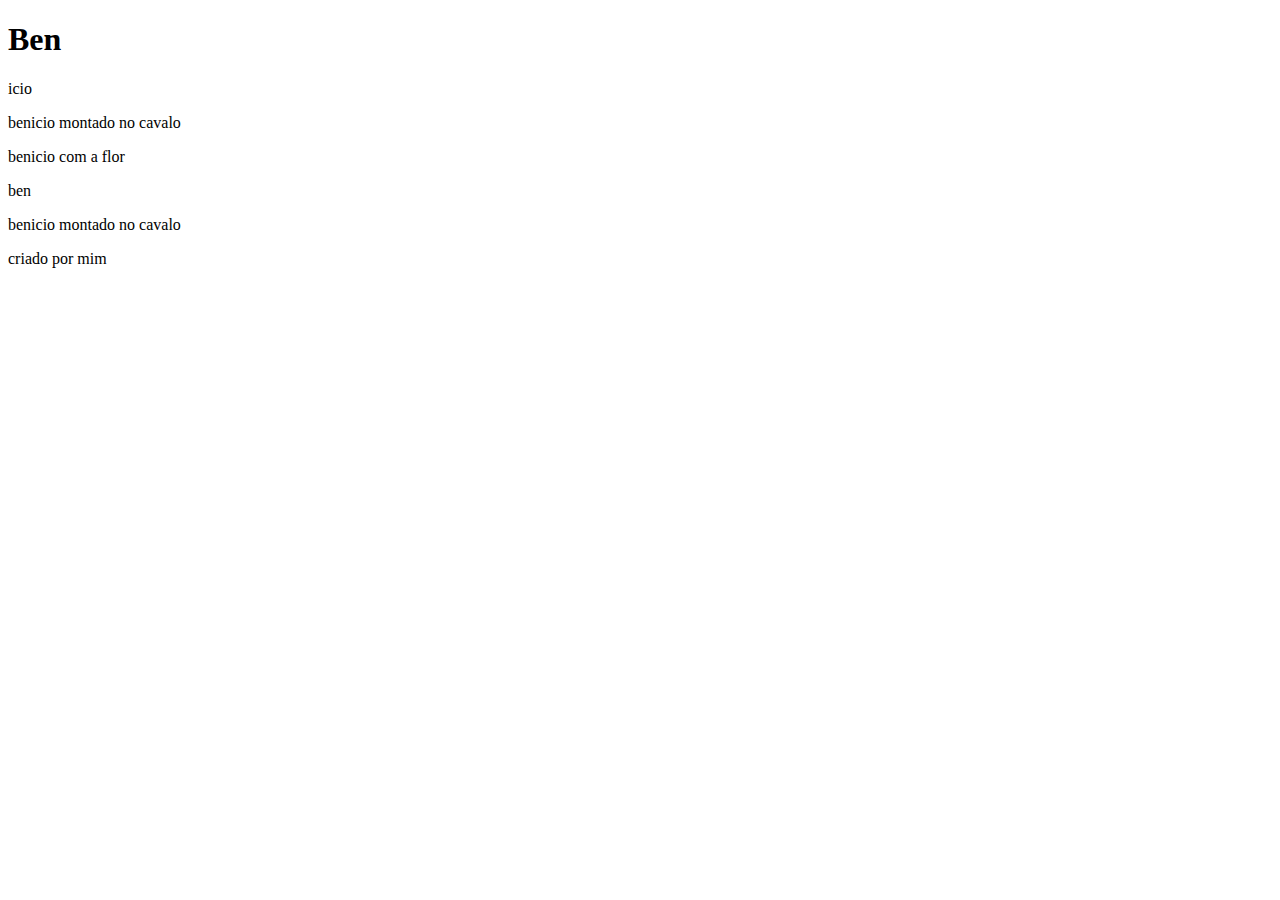
==== index.html @ 6bd2b65a "titulo" ====
<!DOCTYPE html>
<html lang="en">
<head>
    <meta charset="UTF-8">
    <meta http-equiv="X-UA-Compatible" content="IE=edge">
    <meta name="viewport" content="width=device-width, initial-scale=1.0">
    <title>Bencicio</title>
    <link rel="stylesheet" href="/stylo/foto.css">
    <script src="scp/script.js"></script>
</head>
<body>
    <header>
        <h1>Ben</h1>
        <p>icio</p>
    </header>
    <main>
        <section class="imagem">
            <div class="front img01"></div>
            <div class="back">
                <p>benicio montado no cavalo</p>
            </div>
        </section>

        <section class="imagem">
            <div class="front img02"></div>
            <div class="back">
                <p>benicio com a flor</p>
            </div>
        </section>

        <section class="imagem">
            <div class="front img03"></div>
            <div class="back">
                <p>ben</p>
            </div>
        </section>
        <section class="imagem">
            <div class="front img04"></div>
            <div class="back">
                <p>benicio montado no cavalo</p>
            </div>
        </section>
    </main>
    <footer>
        <p>criado por mim</p>
    </footer>
</body>
</html>
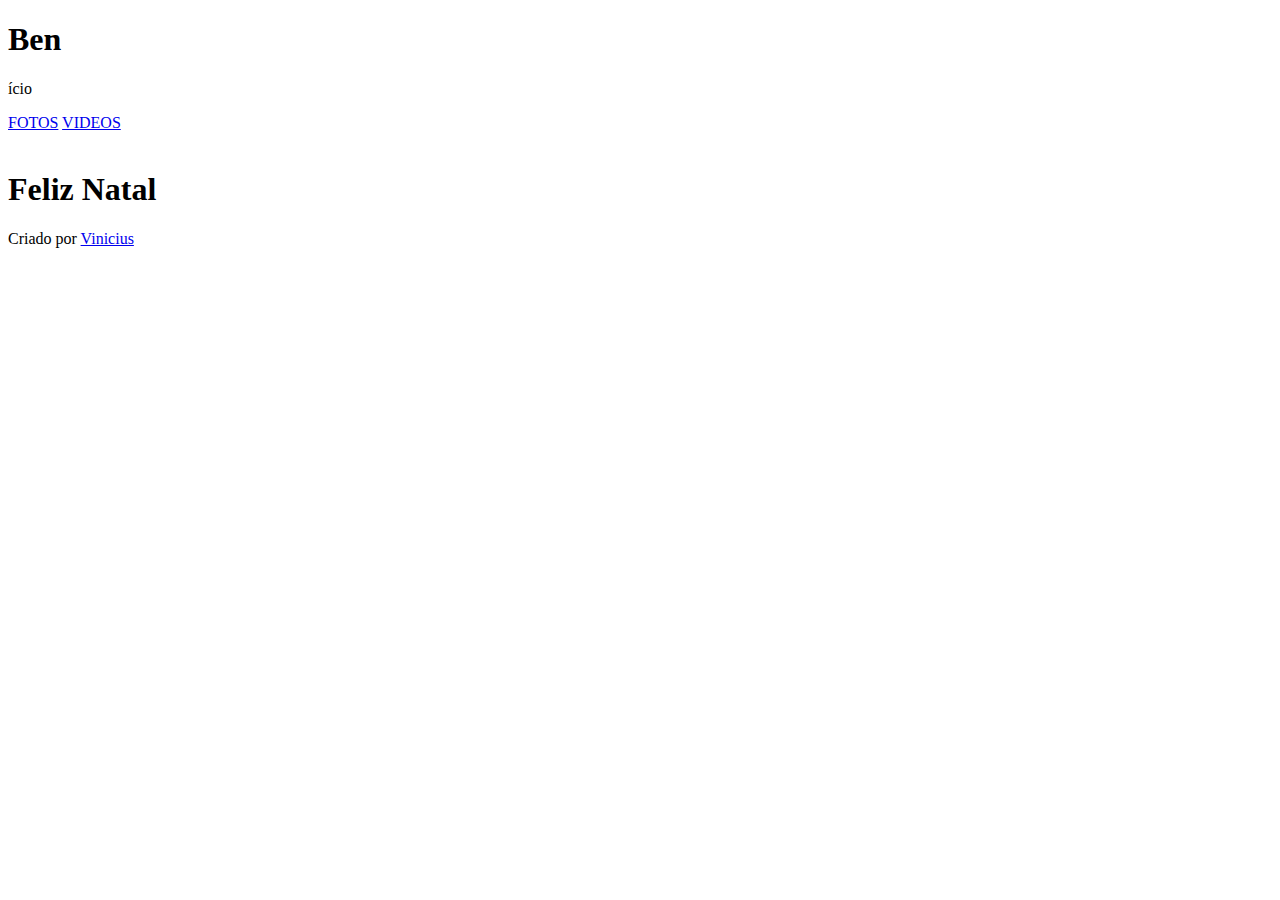
==== commit cf019530: "natal" ====
--- a/index.html
+++ b/index.html
@@ -1,48 +1,39 @@
 <!DOCTYPE html>
-<html lang="en">
+<html lang="pt-br">
 <head>
     <meta charset="UTF-8">
     <meta http-equiv="X-UA-Compatible" content="IE=edge">
     <meta name="viewport" content="width=device-width, initial-scale=1.0">
-    <title>Bencicio</title>
-    <link rel="stylesheet" href="/stylo/foto.css">
-    <script src="scp/script.js"></script>
+    <title>Benicio</title>
+    <link rel="stylesheet" href="stylo/cabecalho.css">
+    <link rel="stylesheet" href="stylo/natal.css">
+    <link rel="shortcut icon" href="imagem/favicon.ico" type="image/x-icon">
 </head>
 <body>
     <header>
-        <h1>Ben</h1>
-        <p>icio</p>
+        <span>
+            <h1>Ben</h1>
+            <p>ício</p>
+        </span>
     </header>
+    <nav>
+        <a href="#">FOTOS</a>
+        <a href="#">VIDEOS</a>
+    </nav>
     <main>
-        <section class="imagem">
-            <div class="front img01"></div>
-            <div class="back">
-                <p>benicio montado no cavalo</p>
-            </div>
+        <section>
+            <picture>
+                <source media="(max-width: 720px)" srcset="imagem/benFlor200.jpg" type="image/jpg">
+                <img src="imagem/benFlor400.jpg" alt="">
+            </picture>
         </section>
-
-        <section class="imagem">
-            <div class="front img02"></div>
-            <div class="back">
-                <p>benicio com a flor</p>
-            </div>
-        </section>
-
-        <section class="imagem">
-            <div class="front img03"></div>
-            <div class="back">
-                <p>ben</p>
-            </div>
-        </section>
-        <section class="imagem">
-            <div class="front img04"></div>
-            <div class="back">
-                <p>benicio montado no cavalo</p>
-            </div>
-        </section>
+        <div class="natal">
+            <h1>Feliz Natal</h1>
+        </div>
     </main>
     <footer>
-        <p>criado por mim</p>
+        <p>Criado por <a href="https://www.instagram.com/vbsousas2/" target="_blank">Vinicius</a> <!-- <a href="https://ggames.com.br/tutorials/article/185-efeito-neve-em-seu-website/" target="_blank">efeito neve</a>--></p>
     </footer>
+    <!--<script src="scp/script.js"></script>-->
 </body>
 </html>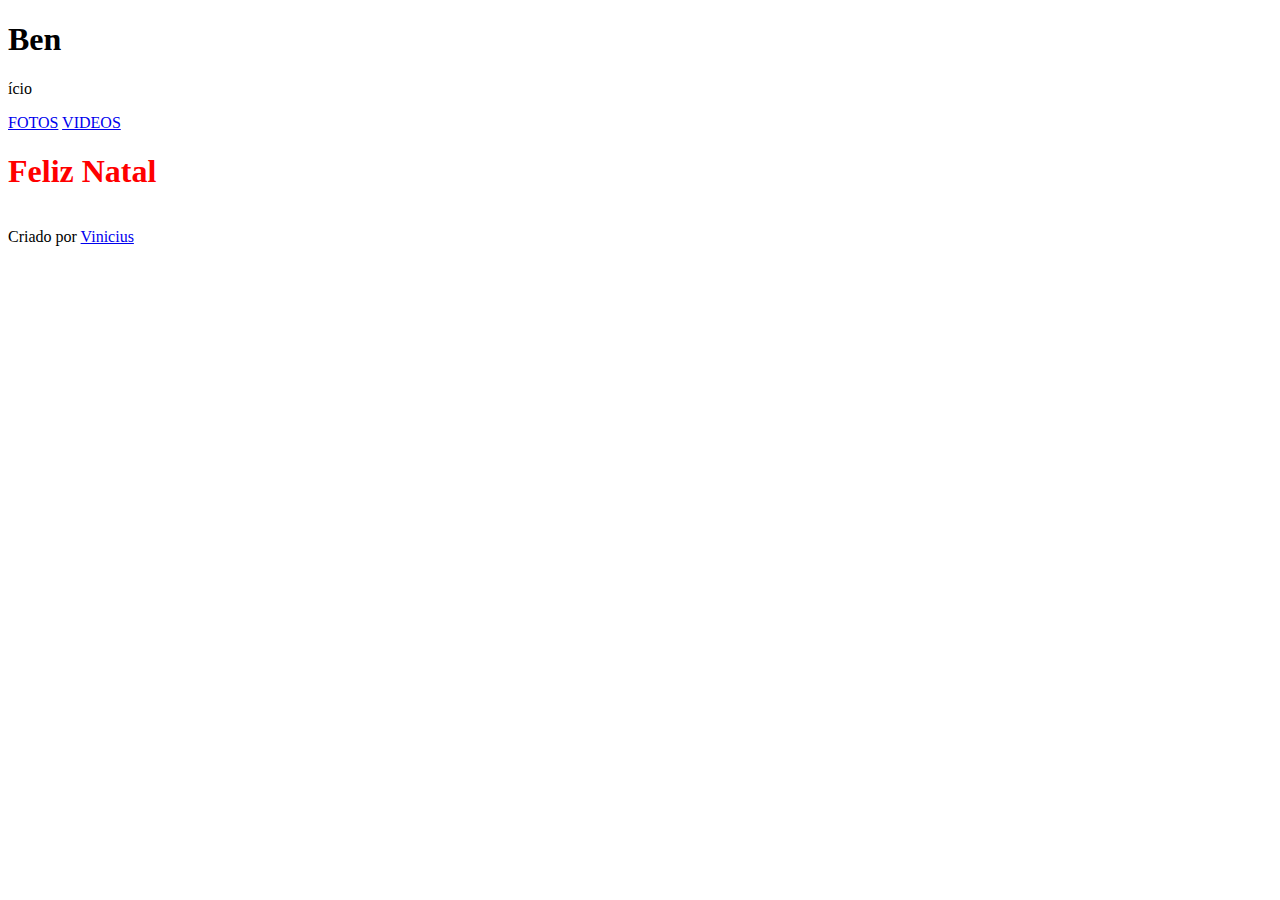
==== commit 3d2e5964: "neve" ====
--- a/index.html
+++ b/index.html
@@ -35,5 +35,6 @@
         <p>Criado por <a href="https://www.instagram.com/vbsousas2/" target="_blank">Vinicius</a> <!-- <a href="https://ggames.com.br/tutorials/article/185-efeito-neve-em-seu-website/" target="_blank">efeito neve</a>--></p>
     </footer>
     <!--<script src="scp/script.js"></script>-->
+    <div class="estrela"></div>
 </body>
 </html>--- a/stylo/natal.css
+++ b/stylo/natal.css
@@ -0,0 +1,90 @@
+@charset "UTF-8";
+
+@font-face {
+    font-family: 'neve';
+    src: url('../letras/snowkybrush.ttf') format("truetype");
+}
+@font-face {
+    font-family: 'natal';
+    src: url('../letras/lpsnowflake.ttf') format("truetype");
+}
+
+main, div, section{
+    display: inline-flex;
+    text-align: center;
+    justify-content: center;/*alinhar usando com o flex*/
+}
+
+div > h1 {
+    font-size: 2em;
+    font-family: 'neve', Times;
+    color: red;
+}
+@keyframes anim-strela {
+    from{
+        transform: translateY(0px);
+    }to{
+        transform: translateY(700px);
+    }
+}
+.estrela{
+    position: absolute;
+    float: left;
+    width: 5px;
+    height: 5px;
+    background-color: white;
+    border-radius: 50%;
+    box-shadow: 10px 190px white,
+    40px 100px white,
+    80px 300px white,
+    160px 260px white,
+    320px 300px white,
+    640px 150px white,
+    1000px 30px white,
+    1200px 60px white,
+    1250px 40px white,
+    900px 200px white,
+    800px 180px white,
+    700px 90px white,
+    600px -30px white,
+    400px -50px white,
+    300px 100px white,
+    200px 95px white,
+    250px 85px white,
+    450px 65px white,
+    650px 45px white,
+    550px 480px white,
+    750px 550px white;
+    animation: anim-strela 3s linear infinite;
+}
+.estrela::after{
+    content: " ";
+    position: absolute;
+    float: left;
+    top: -700px;
+    width: 5px;
+    height: 5px;
+    border-radius: 50%;
+    box-shadow: 10px 190px white,
+    40px 100px white,
+    80px 300px white,
+    160px 260px white,
+    320px 300px white,
+    640px 150px white,
+    1000px 30px white,
+    1200px 60px white,
+    1250px 40px white,
+    900px 200px white,
+    800px 180px white,
+    700px 90px white,
+    600px -30px white,
+    400px -50px white,
+    300px 100px white,
+    200px 95px white,
+    250px 85px white,
+    450px 65px white,
+    650px 45px white,
+    550px 480px white,
+    750px 550px white;
+    /*animation: anim-strela 2s linear infinite;*/
+}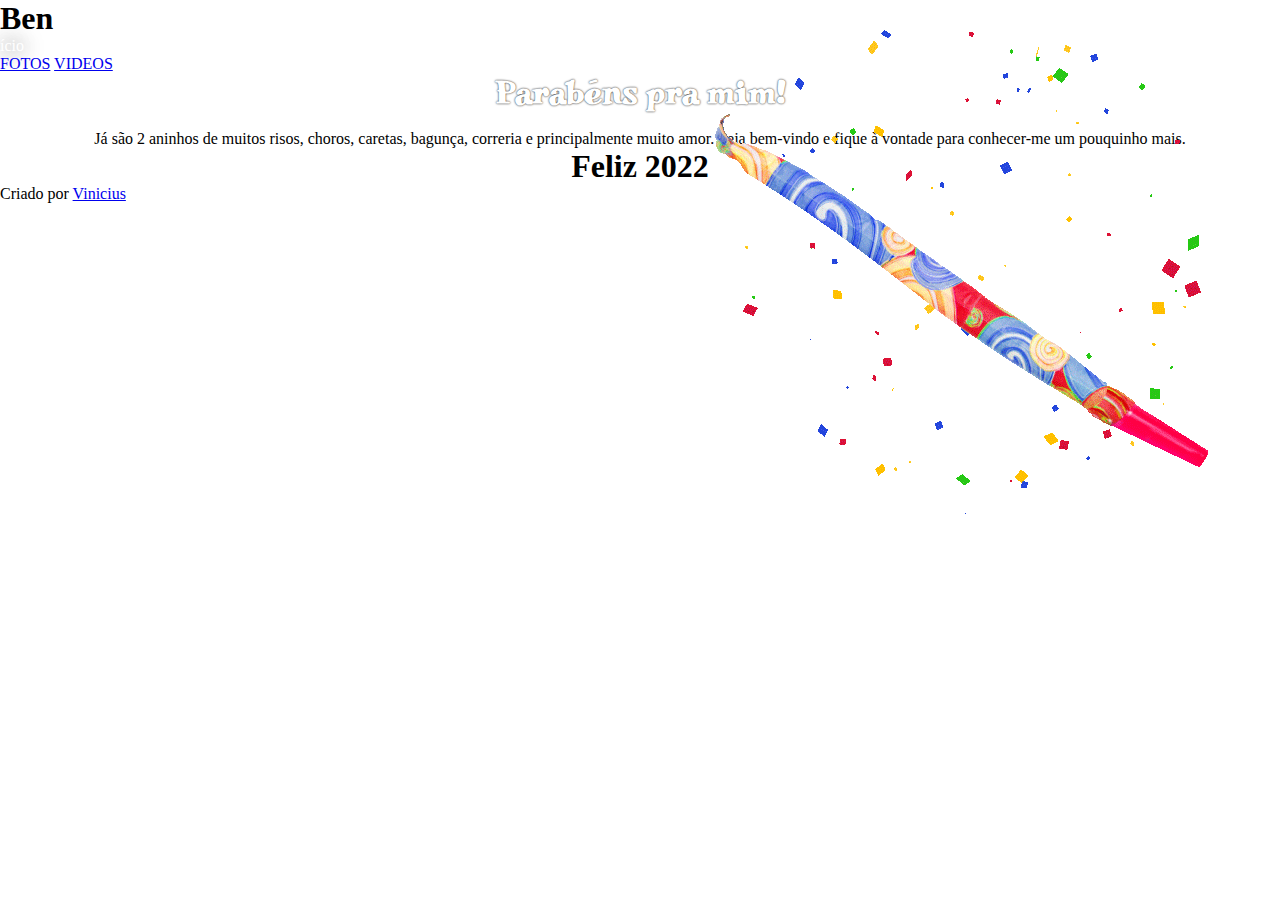
==== commit 389d25b9: "niver" ====
--- a/index.html
+++ b/index.html
@@ -6,29 +6,39 @@
     <meta name="viewport" content="width=device-width, initial-scale=1.0">
     <title>Benicio</title>
     <link rel="stylesheet" href="stylo/cabecalho.css">
-    <link rel="stylesheet" href="stylo/natal.css">
+    <!--<link rel="stylesheet" href="stylo/natal.css">-->
+    <link rel="stylesheet" href="stylo/niver.css">
     <link rel="shortcut icon" href="imagem/favicon.ico" type="image/x-icon">
 </head>
 <body>
-    <header>
-        <span>
-            <h1>Ben</h1>
-            <p>ício</p>
-        </span>
-    </header>
-    <nav>
-        <a href="#">FOTOS</a>
-        <a href="#">VIDEOS</a>
-    </nav>
+    <div class="fundo">
+        <header>
+            <span>
+                <h1>Ben</h1>
+                <p>ício</p>
+            </span>
+        </header>
+        <nav>
+            <a href="foto.html">FOTOS</a>
+            <a href="#">VIDEOS</a>
+        </nav>
+    </div>
     <main>
         <section>
+            <h1 class="efeito">Parabéns pra mim!</h1>
             <picture>
-                <source media="(max-width: 720px)" srcset="imagem/benFlor200.jpg" type="image/jpg">
+                <source media="(max-width: 826px)" srcset="imagem/benFlor200.jpg" type="image/jpg">
                 <img src="imagem/benFlor400.jpg" alt="">
             </picture>
         </section>
+        <div class="texto">
+            <p>
+                Já são 2 aninhos de muitos risos, choros, caretas, bagunça, correria e principalmente muito amor.
+                Seja bem-vindo e fique à vontade para conhecer-me um pouquinho mais.</p>
+        </div>
         <div class="natal">
-            <h1>Feliz Natal</h1>
+            <h1>Feliz 2022</h1>
+            <img src="imagem/confetti-45.gif" alt="" class="niver">
         </div>
     </main>
     <footer>
--- a/stylo/niver.css
+++ b/stylo/niver.css
@@ -0,0 +1,63 @@
+@import url('https://fonts.googleapis.com/css2?family=Miltonian+Tattoo&display=swap');
+
+*{
+    margin: 0px;
+    padding: 0px;
+}
+.niver{
+    position: absolute;
+    top: 0px;
+    right: 0px;
+}
+main{
+    text-align: center;
+}
+.texto{
+    position: initial;
+}
+.fundo{
+    background-image: url('../imagem/confetti-4.gif');
+    background-position: center;
+}
+header,nav{
+    background-color: transparent;
+}
+header > span > p{
+    color: rgb(255, 255, 255);
+    text-shadow: 0px 0px 20px black;
+}
+@media only screen and (max-width: 1140px){
+    .niver{
+        display: none;
+        top: 100px
+    }
+    
+};
+
+main > section > h1{
+    color: white;
+}
+
+.efeito{
+    font-family: 'Miltonian Tattoo',cursive;
+    color: white;
+    text-shadow: .1px 0px 2px black;
+    font-size: 2em;
+}
+
+/*.efeito::after{
+    content: '|';
+    margin-left: 2px;
+    opacity: 1;
+    color: black;
+    animation: pisca .3s linear infinite;
+    color: white;
+}
+
+@keyframes pisca {
+    from{
+        opacity: 1;
+    }to{
+        opacity: 0;
+    }
+}
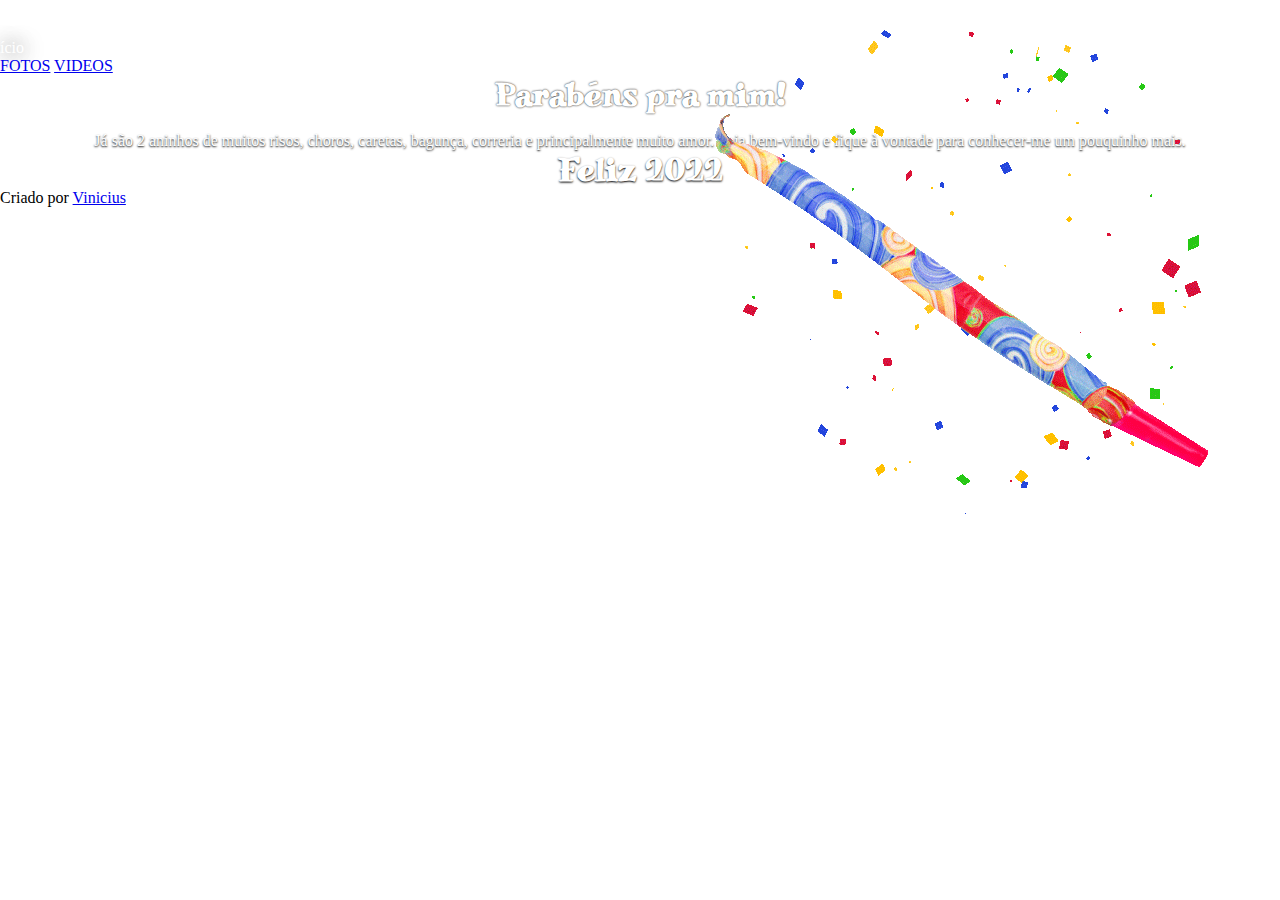
==== commit b34bd46b: "sim" ====
--- a/index.html
+++ b/index.html
@@ -20,7 +20,7 @@
         </header>
         <nav>
             <a href="foto.html">FOTOS</a>
-            <a href="#">VIDEOS</a>
+            <a href="videos.html">VIDEOS</a>
         </nav>
     </div>
     <main>
--- a/stylo/niver.css
+++ b/stylo/niver.css
@@ -4,10 +4,21 @@
     margin: 0px;
     padding: 0px;
 }
+h1{
+    font-family: 'Miltonian Tattoo',cursive;
+    color: white;
+}
+.natal > h1{
+    text-shadow: 0px 1px 2px black;
+}
 .niver{
     position: absolute;
     top: 0px;
     right: 0px;
+}
+.texto > p{
+    color: white;
+    text-shadow: 0px 1px 2px black;
 }
 main{
     text-align: center;
